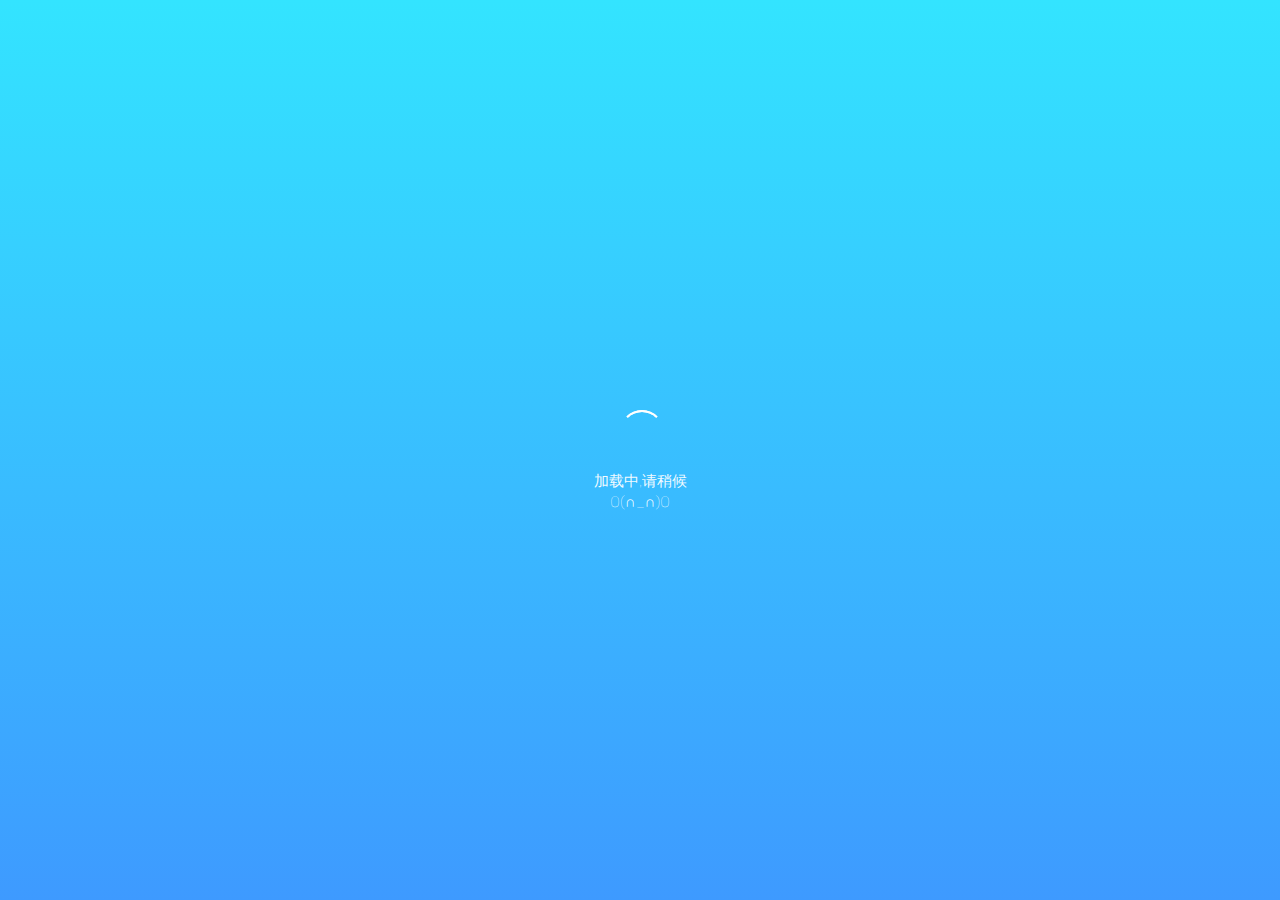
==== weilan/www/index.html @ 1f733b5f "加入比例柱状图模块" ====
<html>
    <head>
        <meta charset="utf-8" />
        <meta name="format-detection" content="telephone=no" />
        <!-- WARNING: for iOS 7, remove the width=device-width and height=device-height attributes. See https://issues.apache.org/jira/browse/CB-4323 -->
        <!-- <meta name="viewport" content="user-scalable=no, initial-scale=1, maximum-scale=1, minimum-scale=1, width=device-width, height=device-height, target-densitydpi=device-dpi" /> -->
        <meta name="viewport" content="width=device-width, user-scalable=no, initial-scale=1.0, maximum-scale=1.0, minimum-scale=1.0">
        <link rel="stylesheet" type="text/css" href="css/index.css" />
        <title>蔚蓝</title>
    </head>
    <body>
        <div id="pageWrapper">
            <div id="pageScroller">
                <div class="page">
                    <div id="wrapper4" class="child-wrapper citys">
                        <div class="scroller">
                            <div class="citys-header">
                                <span class="title">全国最佳与最差 10 名城市</span>
                            </div>
                            <div class="my-city">
                                <span class="mycity-name">北京</span>
                                <span class="mycity-rank">今日排名：<b>--</b></span>
                                <span class="mycity-aqi">污染指数：<b>--</b></span>
                            </div>
                            <div id="citysChart"></div>
                            <p class="footer-time">数据更新时间：</p>
                        </div>
                    </div>
                </div>
                <div class="page">
                    <div id="wrapper3" class="child-wrapper points">
                        <div class="scroller">
                            <div class="points-header">
                                <span class="title">北京各个监测点数值</span>
                            </div>
                            <div class="point-suggest">
                                <span>状况分析：</span>
                                <p>西北方向刮来的沙尘暴正在缓慢入侵我市，请市民做好防护准备。</p>
                            </div>
                            <div id="pointsChart"></div>
                            <p class="footer-time">数据更新时间：</p>
                        </div>
                    </div>
                </div>
                <div class="page">
                    <div id="wrapper1" class="child-wrapper summary">
                        <div class="scroller">
                            <div class="top-bar">
                                <span class="pm25-icon">空气污染指数</span>
                                <span class="level"></span>
                                <span class="location">北京市</span>
                                <span class="date"></span>
                                <span class="time"></span>
                            </div>
                            <div class="dashboard">
                                <div class="big-bang">
                                    <span class="aqi-number">--</span>
                                </div>
                                <div class="threesome-wrap">
                                    <div class="threesome">
                                        <span class="threesome-icon">佩戴口罩</span>
                                        <span class="threesome-number kouzhao">--</span>
                                    </div>
                                    <div class="threesome">
                                        <span class="threesome-icon">开窗通风</span>
                                        <span class="threesome-number kaichuang">--</span>
                                    </div>
                                    <div class="threesome">
                                        <span class="threesome-icon">户外活动</span>
                                        <span class="threesome-number jinghuaqi">--</span>
                                    </div>
                                </div>
                            </div>
                            <div class="guess">
                                <p class="main-guess">--</p>
                                <p class="sub-guess">--</p>
                            </div>
                            <div id="aqiChart"></div>
                            <div class="weather-info">
                                <div class="weather-threesome">
                                    <img class="weather-icon" src="img/day-icon.png"></img>
                                    <span>气温</span>
                                    <span class="day-temperature">--</span>
                                </div>
                                <div class="weather-threesome">
                                    <img class="weather-icon" src="img/night-icon.png"></img>
                                    <span>湿度</span>
                                    <span class="humidity">--</span>
                                </div>
                                <div class="weather-threesome">
                                    <img class="weather-icon" src="img/wind-icon.png"></img>
                                    <span class="wind-direction">风向</span>
                                    <span class="wind-level">--</span>
                                </div>
                            </div>
                        </div>
                    </div>
                </div>
                <div class="page">
                    <div id="wrapper2" class="child-wrapper detail">
                        <div class="scroller">
                            <div class="detail-header">
                                <span class="title">空气污染指数详情</span>
                                <!-- <span class="update-time">数据更新时间：04-02 16:00</span> -->
                            </div>
                            <div class="detail-dashboard">
                                <div class="section china">
                                    <div class="eins">
                                        <span class="number">--</span>
                                        <div class="zwei">
                                            <p>
                                                <span class="big">环保部</span>
                                                <span class="small">中国标准</span>
                                            </p>
                                            <p>
                                                <span class="level big">--</span>
                                            </p>
                                        </div>
                                    </div>
                                    <div class="drei">
                                        <span class="box">
                                            <span class="box-title">PM2.5:&nbsp;</span>
                                            <span class="box-number"><b class="pm25-detail">--</b>&nbsp;ug/m3</span>
                                        </span>
                                        <span class="box">
                                            <span class="box-title">PM10:&nbsp;</span>
                                            <span class="box-number"><b class="pm10-detail">--</b>&nbsp;ug/m3</span>
                                        </span>
                                        <span class="box">
                                            <span class="box-title">NO2:&nbsp;</span>
                                            <span class="box-number"><b class="no2-detail">--</b>&nbsp;ug/m3</span>
                                        </span>
                                        <span class="box">
                                            <span class="box-title">SO2:&nbsp;</span>
                                            <span class="box-number"><b class="so2-detail">--</b>&nbsp;ug/m3</span>
                                        </span>
                                    </div>
                                    <div class="detail-intro">
                                        <div class="intro-intro">重度污染：应减少户外活动，外出时佩戴口罩，敏感人群应留在室内。老年人及心脏、呼吸系统疾病患者人群应留在室内，停止户外运动，一般人群减少户外运动。 </div>
                                        
                                        <!-- <div class="pm25-intro intro-intro">PM2.5 是直径小于等于 2.5 微米的可吸入颗粒物，不易被阻挡，被吸入人体后会直接进入支气管，干扰肺部的气体交换，引发包括哮喘、支气管炎和心血管病等方面的疾病。这些颗粒还可以通过支气管和肺泡进入血液，其中的有害气体、重金属等溶解在血液中，对人体健康的伤害巨大。</div> -->
                                        
                                        <!-- <div class="pm10-intro intro-intro">PM10 是直径小于等于 10 微米的可吸入颗粒物，能够进入上呼吸道，但部分可通过痰液等排出体外，另外也会被鼻腔内部的绒毛阻挡。</div> -->
                                        
                                        <!-- <div class="no2-intro intro-intro">氮氧化物主要损害呼吸道。吸入气体初期仅有轻微的眼及上呼吸道刺激症状，如咽部不适、干咳等。</div> -->

                                        <!-- <div class="so2-intro intro-intro">高浓度的二氧化硫被人体吸入呼吸道后，因易溶于水，故大部分被阻滞在上呼吸道。在湿润的粘膜上生成具有腐蚀性的亚硫酸，一部分进而氧化为硫酸，使刺激作用增强。</div> -->
                                    </div>
                                </div>
                                <div class="section us">
                                    <div class="eins">
                                        <span class="number">--</span>
                                        <div class="zwei">
                                            <p>
                                                <span class="big">美使馆</span>
                                                <span class="small">美国标准</span>
                                            </p>
                                            <p>
                                                <span class="us-level big">--</span>
                                            </p>
                                        </div>
                                    </div>
                                    <div class="drei">
                                        <span class="box">
                                            <span class="box-title">PM2.5:&nbsp;</span>
                                            <span class="box-number"><b class="us-pm25-detail">--</b>&nbsp;ug/m3</span>
                                        </span>
                                    </div>
                                </div>
                            </div>
                            <div id="monthChart"></div>
                            <p class="footer-time">数据更新时间：</p>
                        </div>
                    </div>
                </div>
                <div class="page">
                    <div id="wrapper5" class="child-wrapper fantastic">
                        <div class="scroller">
                            <div class="fantastic-header">
                                <span class="title">其他数据</span>
                            </div>
                            <div id="columnChart"></div>
                            <div id="allmap">点击查看北京市内空气质量地图</div>
                            <p class="footer-time">数据更新时间：</p>
                        </div>
                    </div>
                </div>
            </div>
        </div>
        <div class="loading-wrap">
            <div class="loader"></div>
            <div class="loader2"></div>
            <span>加载中,请稍候<br>O(∩_∩)O</span>
        </div>


        <!-- <div class="footer">
            <ul>
                <li>
                    <img src="img/set-icon.png" alt="">
                    <span>设置</span>
                </li>
                <li>
                    <img src="img/refresh-icon.png" alt="">
                    <span>刷新</span>
                </li>
                <li>
                    <img src="img/share-icon.png" alt="">
                    <a href="###" class="share-btn">分享</a>
                </li>
            </ul>
        </div> -->

        <script type="text/javascript" src="cordova.js"></script>
        <script type="text/javascript" src="js/jquery.min.js"></script>
        <script type="text/javascript" src="js/iscroll.js"></script>
        <script type="text/javascript" src="js/av-0.3.1.min.js"></script>
        <script type="text/javascript" src="js/highcharts.src.js"></script>
        <script type="text/javascript" src="js/exporting.js"></script>
        <script type="text/javascript" src="http://api.map.baidu.com/api?v=2.0&ak=8OP8WB4G3QGjzOhrAf8Vmsa9"></script>
        <script type="text/javascript" src="js/index.js"></script>
    </body>
</html>
---- weilan/www/css/index.css ----
@font-face{font-family:'Exo 2';font-style:normal;font-weight:100;src:local("Exo 2 Thin"),local("Exo2-Thin"),url(../font/exo.woff) format("woff")}html{min-width:320px}body{background:url(../img/bg5.png);background-size:100%;font:15px/21px 'Exo 2', Roboto, sans-serif;font-weight:100;color:rgba(255,255,255,0.95);margin:0 auto;max-width:1000px;overflow-y:hidden}a{color:rgba(255,255,255,0.95);text-decoration:none}b{font-weight:bold}.page{float:left;-moz-transform:translate3d(0, 0, 0);-ms-transform:translate3d(0, 0, 0);-o-transform:translate3d(0, 0, 0);-webkit-transform:translate3d(0, 0, 0);transform:translate3d(0, 0, 0);height:100%}.child-wrapper{height:100%;-moz-transform:translate3d(0, 0, 0);-ms-transform:translate3d(0, 0, 0);-o-transform:translate3d(0, 0, 0);-webkit-transform:translate3d(0, 0, 0);transform:translate3d(0, 0, 0)}.loading-wrap{width:100%;height:100%;position:absolute;top:0;left:0;z-index:9999;background-image:-webkit-gradient(linear, 50% 0%, 50% 100%, from(#33e4ff), to(#3e9aff));-moz-transition:opacity 0.5s;-o-transition:opacity 0.5s;-webkit-transition:opacity 0.5s;transition:opacity 0.5s}.loading-wrap.complete{opacity:0}.loading-wrap .loader,.loading-wrap .loader2{position:absolute;top:50%;left:50%;width:40px;height:40px;margin:-40px 0 0 -20px;border:2px solid transparent;border-top-color:#fff;border-radius:50%;-webkit-animation:spin 1s infinite}.loading-wrap .loader2{-webkit-animation:spin 2s infinite ease}.loading-wrap span{position:absolute;top:50%;left:50%;width:120px;text-align:center;margin:20px 0 0 -60px}.footer-time{margin:0;padding:0 10px 40px}.top-bar{-moz-transition:all 0.5s ease-out;-o-transition:all 0.5s ease-out;-webkit-transition:all 0.5s ease-out;transition:all 0.5s ease-out;-moz-transform:translate3d(0, -60px, 0);-ms-transform:translate3d(0, -60px, 0);-o-transform:translate3d(0, -60px, 0);-webkit-transform:translate3d(0, -60px, 0);transform:translate3d(0, -60px, 0);text-align:center;position:relative;margin:15px 10px 10px}.top-bar.complete{-moz-transform:translate3d(0, 0, 0);-ms-transform:translate3d(0, 0, 0);-o-transform:translate3d(0, 0, 0);-webkit-transform:translate3d(0, 0, 0);transform:translate3d(0, 0, 0)}.top-bar .pm25-icon{position:absolute;left:0;top:0;background:rgba(255,255,255,0.25);padding:0 10px;font-size:12px}.top-bar .time,.top-bar .date{position:absolute;right:0;top:0}.top-bar .time{top:21px}.top-bar .level{position:absolute;right:0;left:0;top:21px;font-size:12px}.top-bar .location{font-size:18px;vertical-align:middle}.dashboard{overflow:hidden;margin:15px 10px}.dashboard .big-bang{text-align:center;border-bottom:1px solid rgba(255,255,255,0.25)}.dashboard .big-bang .aqi-number{display:block;font-size:90px;line-height:100px;opacity:0;white-space:nowrap;overflow:hidden;-ms-text-overflow:ellipsis;-o-text-overflow:ellipsis;text-overflow:ellipsis}.dashboard .big-bang .aqi-number.complete{-webkit-animation:bounceIn .7s}.dashboard .threesome-wrap{height:42px;overflow:hidden}.dashboard .threesome{text-align:center;float:left;width:33.33%;-moz-transition:all 0.4s;-o-transition:all 0.4s;-webkit-transition:all 0.4s;transition:all 0.4s;-moz-transform:translate3d(0, -42px, 0);-ms-transform:translate3d(0, -42px, 0);-o-transform:translate3d(0, -42px, 0);-webkit-transform:translate3d(0, -42px, 0);transform:translate3d(0, -42px, 0)}.dashboard .threesome.complete{-moz-transform:translate3d(0, 0, 0);-ms-transform:translate3d(0, 0, 0);-o-transform:translate3d(0, 0, 0);-webkit-transform:translate3d(0, 0, 0);transform:translate3d(0, 0, 0)}.dashboard .threesome:first-child{text-align:left}.dashboard .threesome:last-child{text-align:right;position:relative;left:1px}.dashboard .threesome .threesome-icon{background:rgba(255,255,255,0.25);display:inline-block;width:85px;font-size:13px;text-align:center;vertical-align:top}.dashboard .threesome .threesome-number{display:inline-block;width:85px;text-align:center;font-size:13px;font-family:Roboto, sans-serif}.guess{font-family:Arial, sans-serif;font-size:14px;background:rgba(255,255,255,0.1);margin:15px 10px 5px;overflow:hidden;text-align:center;opacity:0;-moz-transition:all 0.5s;-o-transition:all 0.5s;-webkit-transition:all 0.5s;transition:all 0.5s;-moz-transform:translate3d(0, -15px, 0);-ms-transform:translate3d(0, -15px, 0);-o-transform:translate3d(0, -15px, 0);-webkit-transform:translate3d(0, -15px, 0);transform:translate3d(0, -15px, 0)}.guess.complete{opacity:1;-moz-transform:translate3d(0, 0, 0);-ms-transform:translate3d(0, 0, 0);-o-transform:translate3d(0, 0, 0);-webkit-transform:translate3d(0, 0, 0);transform:translate3d(0, 0, 0)}.guess p{padding:0 20px}#aqiChart{width:100%;height:220px;opacity:0;-moz-transition:all 0.5s;-o-transition:all 0.5s;-webkit-transition:all 0.5s;transition:all 0.5s;-moz-transform:translate3d(0, 15px, 0);-ms-transform:translate3d(0, 15px, 0);-o-transform:translate3d(0, 15px, 0);-webkit-transform:translate3d(0, 15px, 0);transform:translate3d(0, 15px, 0)}#aqiChart.complete{opacity:1;-moz-transform:translate3d(0, 0, 0);-ms-transform:translate3d(0, 0, 0);-o-transform:translate3d(0, 0, 0);-webkit-transform:translate3d(0, 0, 0);transform:translate3d(0, 0, 0)}.weather-info{font-family:Roboto, sans-serif;font-size:13px;margin:0 10px;padding-bottom:40px;overflow:hidden;opacity:0;-moz-transition:all 0.5s;-o-transition:all 0.5s;-webkit-transition:all 0.5s;transition:all 0.5s;-moz-transform:translate3d(0, 15px, 0);-ms-transform:translate3d(0, 15px, 0);-o-transform:translate3d(0, 15px, 0);-webkit-transform:translate3d(0, 15px, 0);transform:translate3d(0, 15px, 0)}.weather-info.complete{opacity:1;-moz-transform:translate3d(0, 0, 0);-ms-transform:translate3d(0, 0, 0);-o-transform:translate3d(0, 0, 0);-webkit-transform:translate3d(0, 0, 0);transform:translate3d(0, 0, 0)}.weather-info .weather-threesome{width:33.3%;float:left;text-align:center}.weather-info .weather-threesome .weather-icon{height:21px;display:inline-block;vertical-align:bottom}.footer{width:100%;background:rgba(0,0,0,0.7);position:fixed;left:0;bottom:0}.footer ul{margin:0;padding:10px 0;list-style-type:none;overflow:hidden}.footer ul li{float:left;width:33.3%;text-align:center}.footer ul li img{height:21px;display:inline-block;vertical-align:bottom}.detail{font-size:14px;font-weight:300}.detail .detail-header{margin:15px 10px 0;overflow:hidden}.detail .detail-header .title{display:inline-block;padding:2px 10px;background-color:rgba(255,255,255,0.25)}.detail .detail-dashboard{overflow:hidden;margin:0 10px}.detail .detail-dashboard .section{padding:0 0 10px;border-bottom:1px solid rgba(255,255,255,0.25)}.detail .detail-dashboard .section .eins{overflow:hidden}.detail .detail-dashboard .section .eins span{display:inline-block}.detail .detail-dashboard .section .eins .number{float:left;font-size:80px;line-height:80px}.detail .detail-dashboard .section .eins .zwei{overflow:hidden;padding-top:20px}.detail .detail-dashboard .section .eins .zwei p{margin:5px 0 0}.detail .detail-dashboard .section .eins .zwei .big{margin:0 10px;font-size:16px}.detail .detail-dashboard .section .eins .zwei .small{font-size:12px}.detail .detail-dashboard .section .drei{clear:both;overflow:hidden}.detail .detail-dashboard .section .drei .box{float:left;width:50%}.detail .detail-intro{overflow:hidden}.detail .detail-intro .intro-intro{clear:both;padding:10px 0 0;font-size:13px;line-height:1.5}#monthChart{width:100%;height:200px}#wrapper3{margin:15px 10px}.points{font-size:14px;font-weight:300}.points .points-header{overflow:hidden}.points .points-header .title{display:inline-block;padding:2px 10px;background-color:rgba(255,255,255,0.25)}.points .point-suggest{background-color:rgba(255,255,255,0.1);padding:10px;margin:15px 0 5px}.points .point-suggest span{display:block;margin-bottom:10px}.points .point-suggest p{margin:0}#pointsChart{width:100%;height:350px;margin-left:-10px}#wrapper4{margin:15px 10px}.citys{font-size:14px;font-weight:300}.citys .citys-header{overflow:hidden}.citys .citys-header .title{display:inline-block;padding:2px 10px;background-color:rgba(255,255,255,0.25)}.citys .my-city{margin:15px 0 5px;background-color:rgba(255,255,255,0.1);padding:10px}.citys .my-city span{display:inline-block;text-align:center}.citys .my-city .mycity-name{width:20%}.citys .my-city .mycity-rank,.citys .my-city .mycity-aqi{width:38%}#citysChart{width:100%;height:500px;margin-left:-10px}.fantastic{margin:15px 10px}.fantastic .fantastic-header{overflow:hidden}.fantastic .fantastic-header .title{display:inline-block;padding:2px 10px;background-color:rgba(255,255,255,0.25)}#allmap{width:100%;padding:15px 0;background-color:rgba(255,255,255,0.25);margin:10px 0;text-align:center;font-size:13px;-webkit-tap-highlight-color:transparent}#allmap.show{height:200px}#columnChart{width:100%;height:250px}@-moz-keyframes bounceIn{0%{opacity:0;-moz-transform:scale3d(0.5, 0.5, 1);transform:scale3d(0.5, 0.5, 1)}50%{opacity:1;-moz-transform:scale3d(1.05, 1.05, 1);transform:scale3d(1.05, 1.05, 1)}70%{-moz-transform:scale3d(0.9, 0.9, 1);transform:scale3d(0.9, 0.9, 1)}100%{-moz-transform:scale3d(1, 1, 1);transform:scale3d(1, 1, 1)}}@-webkit-keyframes bounceIn{0%{opacity:0;-webkit-transform:scale3d(0.5, 0.5, 1);transform:scale3d(0.5, 0.5, 1)}50%{opacity:1;-webkit-transform:scale3d(1.05, 1.05, 1);transform:scale3d(1.05, 1.05, 1)}70%{-webkit-transform:scale3d(0.9, 0.9, 1);transform:scale3d(0.9, 0.9, 1)}100%{-webkit-transform:scale3d(1, 1, 1);transform:scale3d(1, 1, 1)}}@keyframes bounceIn{0%{opacity:0;-moz-transform:scale3d(0.5, 0.5, 1);-ms-transform:scale3d(0.5, 0.5, 1);-o-transform:scale3d(0.5, 0.5, 1);-webkit-transform:scale3d(0.5, 0.5, 1);transform:scale3d(0.5, 0.5, 1)}50%{opacity:1;-moz-transform:scale3d(1.05, 1.05, 1);-ms-transform:scale3d(1.05, 1.05, 1);-o-transform:scale3d(1.05, 1.05, 1);-webkit-transform:scale3d(1.05, 1.05, 1);transform:scale3d(1.05, 1.05, 1)}70%{-moz-transform:scale3d(0.9, 0.9, 1);-ms-transform:scale3d(0.9, 0.9, 1);-o-transform:scale3d(0.9, 0.9, 1);-webkit-transform:scale3d(0.9, 0.9, 1);transform:scale3d(0.9, 0.9, 1)}100%{-moz-transform:scale3d(1, 1, 1);-ms-transform:scale3d(1, 1, 1);-o-transform:scale3d(1, 1, 1);-webkit-transform:scale3d(1, 1, 1);transform:scale3d(1, 1, 1)}}@-moz-keyframes bounceInDown{0%{opacity:0;-moz-transform:translate3d(0, -15px, 0);transform:translate3d(0, -15px, 0)}60%{opacity:1;-moz-transform:translate3d(0, 10px, 0);transform:translate3d(0, 10px, 0)}80%{-moz-transform:translate3d(0, -5px, 0);transform:translate3d(0, -5px, 0)}100%{-moz-transform:translate3d(0, 0, 0);transform:translate3d(0, 0, 0)}}@-webkit-keyframes bounceInDown{0%{opacity:0;-webkit-transform:translate3d(0, -15px, 0);transform:translate3d(0, -15px, 0)}60%{opacity:1;-webkit-transform:translate3d(0, 10px, 0);transform:translate3d(0, 10px, 0)}80%{-webkit-transform:translate3d(0, -5px, 0);transform:translate3d(0, -5px, 0)}100%{-webkit-transform:translate3d(0, 0, 0);transform:translate3d(0, 0, 0)}}@keyframes bounceInDown{0%{opacity:0;-moz-transform:translate3d(0, -15px, 0);-ms-transform:translate3d(0, -15px, 0);-o-transform:translate3d(0, -15px, 0);-webkit-transform:translate3d(0, -15px, 0);transform:translate3d(0, -15px, 0)}60%{opacity:1;-moz-transform:translate3d(0, 10px, 0);-ms-transform:translate3d(0, 10px, 0);-o-transform:translate3d(0, 10px, 0);-webkit-transform:translate3d(0, 10px, 0);transform:translate3d(0, 10px, 0)}80%{-moz-transform:translate3d(0, -5px, 0);-ms-transform:translate3d(0, -5px, 0);-o-transform:translate3d(0, -5px, 0);-webkit-transform:translate3d(0, -5px, 0);transform:translate3d(0, -5px, 0)}100%{-moz-transform:translate3d(0, 0, 0);-ms-transform:translate3d(0, 0, 0);-o-transform:translate3d(0, 0, 0);-webkit-transform:translate3d(0, 0, 0);transform:translate3d(0, 0, 0)}}@-moz-keyframes rubberBand{0%{-moz-transform:scale3d(1, 1, 1);transform:scale3d(1, 1, 1)}30%{-moz-transform:scale3d(1.25, 0.75, 1);transform:scale3d(1.25, 0.75, 1)}40%{-moz-transform:scale3d(0.75, 1.25, 1);transform:scale3d(0.75, 1.25, 1)}60%{-moz-transform:scale3d(1.15, 0.85, 1);transform:scale3d(1.15, 0.85, 1)}100%{-moz-transform:scale3d(1, 1, 1);transform:scale3d(1, 1, 1)}}@-webkit-keyframes rubberBand{0%{-webkit-transform:scale3d(1, 1, 1);transform:scale3d(1, 1, 1)}30%{-webkit-transform:scale3d(1.25, 0.75, 1);transform:scale3d(1.25, 0.75, 1)}40%{-webkit-transform:scale3d(0.75, 1.25, 1);transform:scale3d(0.75, 1.25, 1)}60%{-webkit-transform:scale3d(1.15, 0.85, 1);transform:scale3d(1.15, 0.85, 1)}100%{-webkit-transform:scale3d(1, 1, 1);transform:scale3d(1, 1, 1)}}@keyframes rubberBand{0%{-moz-transform:scale3d(1, 1, 1);-ms-transform:scale3d(1, 1, 1);-o-transform:scale3d(1, 1, 1);-webkit-transform:scale3d(1, 1, 1);transform:scale3d(1, 1, 1)}30%{-moz-transform:scale3d(1.25, 0.75, 1);-ms-transform:scale3d(1.25, 0.75, 1);-o-transform:scale3d(1.25, 0.75, 1);-webkit-transform:scale3d(1.25, 0.75, 1);transform:scale3d(1.25, 0.75, 1)}40%{-moz-transform:scale3d(0.75, 1.25, 1);-ms-transform:scale3d(0.75, 1.25, 1);-o-transform:scale3d(0.75, 1.25, 1);-webkit-transform:scale3d(0.75, 1.25, 1);transform:scale3d(0.75, 1.25, 1)}60%{-moz-transform:scale3d(1.15, 0.85, 1);-ms-transform:scale3d(1.15, 0.85, 1);-o-transform:scale3d(1.15, 0.85, 1);-webkit-transform:scale3d(1.15, 0.85, 1);transform:scale3d(1.15, 0.85, 1)}100%{-moz-transform:scale3d(1, 1, 1);-ms-transform:scale3d(1, 1, 1);-o-transform:scale3d(1, 1, 1);-webkit-transform:scale3d(1, 1, 1);transform:scale3d(1, 1, 1)}}@-moz-keyframes spin{from{-moz-transform:rotate(0);transform:rotate(0)}to{-moz-transform:rotate(360deg);transform:rotate(360deg)}}@-webkit-keyframes spin{from{-webkit-transform:rotate(0);transform:rotate(0)}to{-webkit-transform:rotate(360deg);transform:rotate(360deg)}}@keyframes spin{from{-moz-transform:rotate(0);-ms-transform:rotate(0);-o-transform:rotate(0);-webkit-transform:rotate(0);transform:rotate(0)}to{-moz-transform:rotate(360deg);-ms-transform:rotate(360deg);-o-transform:rotate(360deg);-webkit-transform:rotate(360deg);transform:rotate(360deg)}}
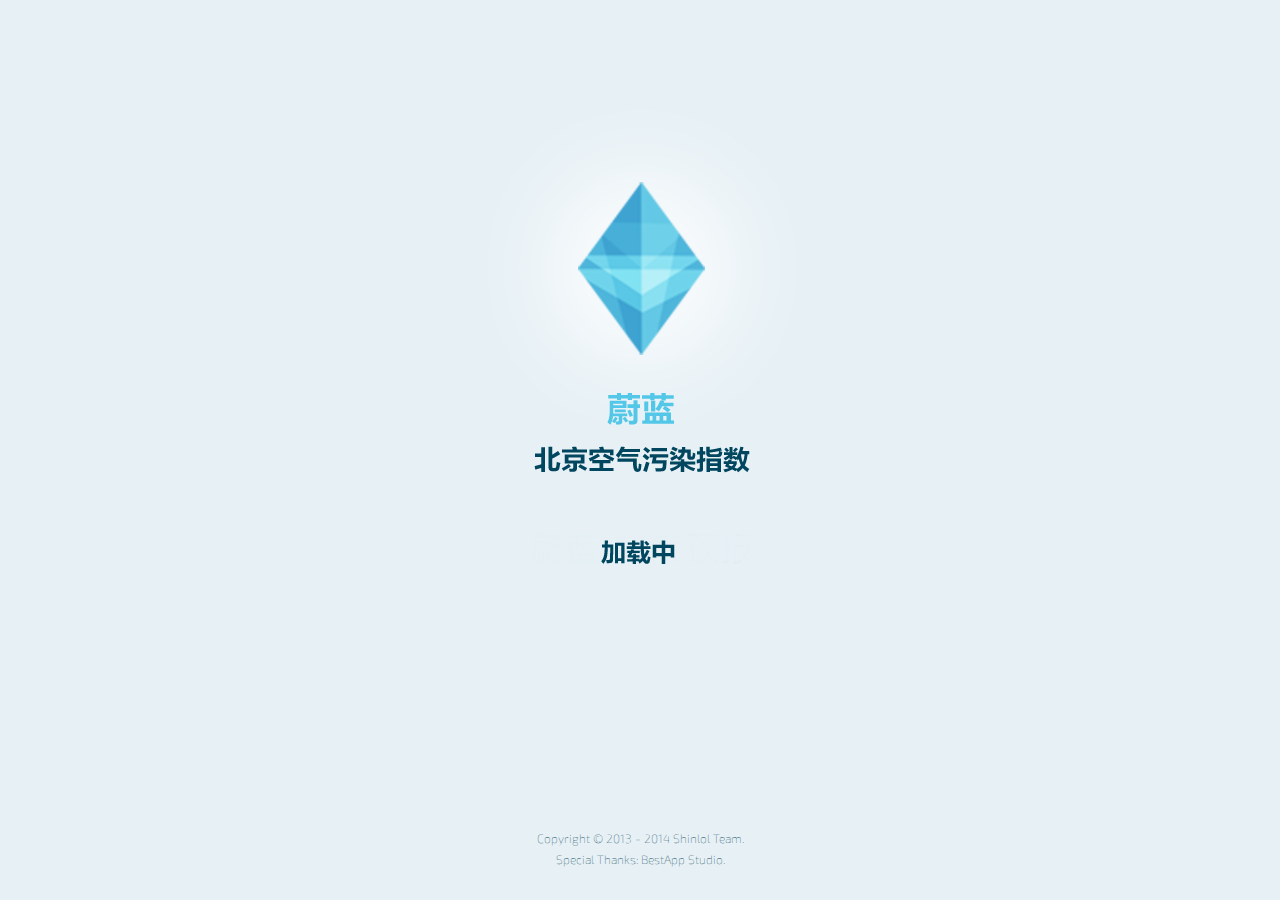
==== commit b2b6fb74: "change loading page" ====
--- a/weilan/www/index.html
+++ b/weilan/www/index.html
@@ -15,7 +15,7 @@
                     <div id="wrapper4" class="child-wrapper citys">
                         <div class="scroller">
                             <div class="citys-header">
-                                <span class="title">全国最佳与最差 10 名城市</span>
+                                <span class="title">全国最佳与最差 <b>10</b> 名城市</span>
                             </div>
                             <div class="my-city">
                                 <span class="mycity-name">北京</span>
@@ -35,7 +35,7 @@
                             </div>
                             <div class="point-suggest">
                                 <span>状况分析：</span>
-                                <p>西北方向刮来的沙尘暴正在缓慢入侵我市，请市民做好防护准备。</p>
+                                <p></p>
                             </div>
                             <div id="pointsChart"></div>
                             <p class="footer-time">数据更新时间：</p>
@@ -46,7 +46,7 @@
                     <div id="wrapper1" class="child-wrapper summary">
                         <div class="scroller">
                             <div class="top-bar">
-                                <span class="pm25-icon">空气污染指数</span>
+                                <span class="pm25-icon">综合污染指数</span>
                                 <span class="level"></span>
                                 <span class="location">北京市</span>
                                 <span class="date"></span>
@@ -180,17 +180,23 @@
                                 <span class="title">其他数据</span>
                             </div>
                             <div id="columnChart"></div>
-                            <div id="allmap">点击查看北京市内空气质量地图</div>
-                            <p class="footer-time">数据更新时间：</p>
+                            <div id="allmap">查看北京市内空气质量地图</div>
+                            <p class="copyright">Copyright © 2013 - 2014 Shinlol Team.</p>
+                            <p class="copyright">Special Thanks: BestApp Studio.</p>
                         </div>
                     </div>
                 </div>
             </div>
         </div>
         <div class="loading-wrap">
-            <div class="loader"></div>
-            <div class="loader2"></div>
-            <span>加载中,请稍候<br>O(∩_∩)O</span>
+            <!-- <div class="loader"></div>
+            <div class="loader2"></div> -->
+            <img src="img/loading.png" alt="加载中">
+            <p>
+                Copyright © 2013 - 2014 Shinlol Team.
+                <br>
+                Special Thanks: BestApp Studio.
+            </p>
         </div>
 
 
--- a/weilan/www/css/index.css
+++ b/weilan/www/css/index.css
@@ -1 +1 @@
-@font-face{font-family:'Exo 2';font-style:normal;font-weight:100;src:local("Exo 2 Thin"),local("Exo2-Thin"),url(../font/exo.woff) format("woff")}html{min-width:320px}body{background:url(../img/bg5.png);background-size:100%;font:15px/21px 'Exo 2', Roboto, sans-serif;font-weight:100;color:rgba(255,255,255,0.95);margin:0 auto;max-width:1000px;overflow-y:hidden}a{color:rgba(255,255,255,0.95);text-decoration:none}b{font-weight:bold}.page{float:left;-moz-transform:translate3d(0, 0, 0);-ms-transform:translate3d(0, 0, 0);-o-transform:translate3d(0, 0, 0);-webkit-transform:translate3d(0, 0, 0);transform:translate3d(0, 0, 0);height:100%}.child-wrapper{height:100%;-moz-transform:translate3d(0, 0, 0);-ms-transform:translate3d(0, 0, 0);-o-transform:translate3d(0, 0, 0);-webkit-transform:translate3d(0, 0, 0);transform:translate3d(0, 0, 0)}.loading-wrap{width:100%;height:100%;position:absolute;top:0;left:0;z-index:9999;background-image:-webkit-gradient(linear, 50% 0%, 50% 100%, from(#33e4ff), to(#3e9aff));-moz-transition:opacity 0.5s;-o-transition:opacity 0.5s;-webkit-transition:opacity 0.5s;transition:opacity 0.5s}.loading-wrap.complete{opacity:0}.loading-wrap .loader,.loading-wrap .loader2{position:absolute;top:50%;left:50%;width:40px;height:40px;margin:-40px 0 0 -20px;border:2px solid transparent;border-top-color:#fff;border-radius:50%;-webkit-animation:spin 1s infinite}.loading-wrap .loader2{-webkit-animation:spin 2s infinite ease}.loading-wrap span{position:absolute;top:50%;left:50%;width:120px;text-align:center;margin:20px 0 0 -60px}.footer-time{margin:0;padding:0 10px 40px}.top-bar{-moz-transition:all 0.5s ease-out;-o-transition:all 0.5s ease-out;-webkit-transition:all 0.5s ease-out;transition:all 0.5s ease-out;-moz-transform:translate3d(0, -60px, 0);-ms-transform:translate3d(0, -60px, 0);-o-transform:translate3d(0, -60px, 0);-webkit-transform:translate3d(0, -60px, 0);transform:translate3d(0, -60px, 0);text-align:center;position:relative;margin:15px 10px 10px}.top-bar.complete{-moz-transform:translate3d(0, 0, 0);-ms-transform:translate3d(0, 0, 0);-o-transform:translate3d(0, 0, 0);-webkit-transform:translate3d(0, 0, 0);transform:translate3d(0, 0, 0)}.top-bar .pm25-icon{position:absolute;left:0;top:0;background:rgba(255,255,255,0.25);padding:0 10px;font-size:12px}.top-bar .time,.top-bar .date{position:absolute;right:0;top:0}.top-bar .time{top:21px}.top-bar .level{position:absolute;right:0;left:0;top:21px;font-size:12px}.top-bar .location{font-size:18px;vertical-align:middle}.dashboard{overflow:hidden;margin:15px 10px}.dashboard .big-bang{text-align:center;border-bottom:1px solid rgba(255,255,255,0.25)}.dashboard .big-bang .aqi-number{display:block;font-size:90px;line-height:100px;opacity:0;white-space:nowrap;overflow:hidden;-ms-text-overflow:ellipsis;-o-text-overflow:ellipsis;text-overflow:ellipsis}.dashboard .big-bang .aqi-number.complete{-webkit-animation:bounceIn .7s}.dashboard .threesome-wrap{height:42px;overflow:hidden}.dashboard .threesome{text-align:center;float:left;width:33.33%;-moz-transition:all 0.4s;-o-transition:all 0.4s;-webkit-transition:all 0.4s;transition:all 0.4s;-moz-transform:translate3d(0, -42px, 0);-ms-transform:translate3d(0, -42px, 0);-o-transform:translate3d(0, -42px, 0);-webkit-transform:translate3d(0, -42px, 0);transform:translate3d(0, -42px, 0)}.dashboard .threesome.complete{-moz-transform:translate3d(0, 0, 0);-ms-transform:translate3d(0, 0, 0);-o-transform:translate3d(0, 0, 0);-webkit-transform:translate3d(0, 0, 0);transform:translate3d(0, 0, 0)}.dashboard .threesome:first-child{text-align:left}.dashboard .threesome:last-child{text-align:right;position:relative;left:1px}.dashboard .threesome .threesome-icon{background:rgba(255,255,255,0.25);display:inline-block;width:85px;font-size:13px;text-align:center;vertical-align:top}.dashboard .threesome .threesome-number{display:inline-block;width:85px;text-align:center;font-size:13px;font-family:Roboto, sans-serif}.guess{font-family:Arial, sans-serif;font-size:14px;background:rgba(255,255,255,0.1);margin:15px 10px 5px;overflow:hidden;text-align:center;opacity:0;-moz-transition:all 0.5s;-o-transition:all 0.5s;-webkit-transition:all 0.5s;transition:all 0.5s;-moz-transform:translate3d(0, -15px, 0);-ms-transform:translate3d(0, -15px, 0);-o-transform:translate3d(0, -15px, 0);-webkit-transform:translate3d(0, -15px, 0);transform:translate3d(0, -15px, 0)}.guess.complete{opacity:1;-moz-transform:translate3d(0, 0, 0);-ms-transform:translate3d(0, 0, 0);-o-transform:translate3d(0, 0, 0);-webkit-transform:translate3d(0, 0, 0);transform:translate3d(0, 0, 0)}.guess p{padding:0 20px}#aqiChart{width:100%;height:220px;opacity:0;-moz-transition:all 0.5s;-o-transition:all 0.5s;-webkit-transition:all 0.5s;transition:all 0.5s;-moz-transform:translate3d(0, 15px, 0);-ms-transform:translate3d(0, 15px, 0);-o-transform:translate3d(0, 15px, 0);-webkit-transform:translate3d(0, 15px, 0);transform:translate3d(0, 15px, 0)}#aqiChart.complete{opacity:1;-moz-transform:translate3d(0, 0, 0);-ms-transform:translate3d(0, 0, 0);-o-transform:translate3d(0, 0, 0);-webkit-transform:translate3d(0, 0, 0);transform:translate3d(0, 0, 0)}.weather-info{font-family:Roboto, sans-serif;font-size:13px;margin:0 10px;padding-bottom:40px;overflow:hidden;opacity:0;-moz-transition:all 0.5s;-o-transition:all 0.5s;-webkit-transition:all 0.5s;transition:all 0.5s;-moz-transform:translate3d(0, 15px, 0);-ms-transform:translate3d(0, 15px, 0);-o-transform:translate3d(0, 15px, 0);-webkit-transform:translate3d(0, 15px, 0);transform:translate3d(0, 15px, 0)}.weather-info.complete{opacity:1;-moz-transform:translate3d(0, 0, 0);-ms-transform:translate3d(0, 0, 0);-o-transform:translate3d(0, 0, 0);-webkit-transform:translate3d(0, 0, 0);transform:translate3d(0, 0, 0)}.weather-info .weather-threesome{width:33.3%;float:left;text-align:center}.weather-info .weather-threesome .weather-icon{height:21px;display:inline-block;vertical-align:bottom}.footer{width:100%;background:rgba(0,0,0,0.7);position:fixed;left:0;bottom:0}.footer ul{margin:0;padding:10px 0;list-style-type:none;overflow:hidden}.footer ul li{float:left;width:33.3%;text-align:center}.footer ul li img{height:21px;display:inline-block;vertical-align:bottom}.detail{font-size:14px;font-weight:300}.detail .detail-header{margin:15px 10px 0;overflow:hidden}.detail .detail-header .title{display:inline-block;padding:2px 10px;background-color:rgba(255,255,255,0.25)}.detail .detail-dashboard{overflow:hidden;margin:0 10px}.detail .detail-dashboard .section{padding:0 0 10px;border-bottom:1px solid rgba(255,255,255,0.25)}.detail .detail-dashboard .section .eins{overflow:hidden}.detail .detail-dashboard .section .eins span{display:inline-block}.detail .detail-dashboard .section .eins .number{float:left;font-size:80px;line-height:80px}.detail .detail-dashboard .section .eins .zwei{overflow:hidden;padding-top:20px}.detail .detail-dashboard .section .eins .zwei p{margin:5px 0 0}.detail .detail-dashboard .section .eins .zwei .big{margin:0 10px;font-size:16px}.detail .detail-dashboard .section .eins .zwei .small{font-size:12px}.detail .detail-dashboard .section .drei{clear:both;overflow:hidden}.detail .detail-dashboard .section .drei .box{float:left;width:50%}.detail .detail-intro{overflow:hidden}.detail .detail-intro .intro-intro{clear:both;padding:10px 0 0;font-size:13px;line-height:1.5}#monthChart{width:100%;height:200px}#wrapper3{margin:15px 10px}.points{font-size:14px;font-weight:300}.points .points-header{overflow:hidden}.points .points-header .title{display:inline-block;padding:2px 10px;background-color:rgba(255,255,255,0.25)}.points .point-suggest{background-color:rgba(255,255,255,0.1);padding:10px;margin:15px 0 5px}.points .point-suggest span{display:block;margin-bottom:10px}.points .point-suggest p{margin:0}#pointsChart{width:100%;height:350px;margin-left:-10px}#wrapper4{margin:15px 10px}.citys{font-size:14px;font-weight:300}.citys .citys-header{overflow:hidden}.citys .citys-header .title{display:inline-block;padding:2px 10px;background-color:rgba(255,255,255,0.25)}.citys .my-city{margin:15px 0 5px;background-color:rgba(255,255,255,0.1);padding:10px}.citys .my-city span{display:inline-block;text-align:center}.citys .my-city .mycity-name{width:20%}.citys .my-city .mycity-rank,.citys .my-city .mycity-aqi{width:38%}#citysChart{width:100%;height:500px;margin-left:-10px}.fantastic{margin:15px 10px}.fantastic .fantastic-header{overflow:hidden}.fantastic .fantastic-header .title{display:inline-block;padding:2px 10px;background-color:rgba(255,255,255,0.25)}#allmap{width:100%;padding:15px 0;background-color:rgba(255,255,255,0.25);margin:10px 0;text-align:center;font-size:13px;-webkit-tap-highlight-color:transparent}#allmap.show{height:200px}#columnChart{width:100%;height:250px}@-moz-keyframes bounceIn{0%{opacity:0;-moz-transform:scale3d(0.5, 0.5, 1);transform:scale3d(0.5, 0.5, 1)}50%{opacity:1;-moz-transform:scale3d(1.05, 1.05, 1);transform:scale3d(1.05, 1.05, 1)}70%{-moz-transform:scale3d(0.9, 0.9, 1);transform:scale3d(0.9, 0.9, 1)}100%{-moz-transform:scale3d(1, 1, 1);transform:scale3d(1, 1, 1)}}@-webkit-keyframes bounceIn{0%{opacity:0;-webkit-transform:scale3d(0.5, 0.5, 1);transform:scale3d(0.5, 0.5, 1)}50%{opacity:1;-webkit-transform:scale3d(1.05, 1.05, 1);transform:scale3d(1.05, 1.05, 1)}70%{-webkit-transform:scale3d(0.9, 0.9, 1);transform:scale3d(0.9, 0.9, 1)}100%{-webkit-transform:scale3d(1, 1, 1);transform:scale3d(1, 1, 1)}}@keyframes bounceIn{0%{opacity:0;-moz-transform:scale3d(0.5, 0.5, 1);-ms-transform:scale3d(0.5, 0.5, 1);-o-transform:scale3d(0.5, 0.5, 1);-webkit-transform:scale3d(0.5, 0.5, 1);transform:scale3d(0.5, 0.5, 1)}50%{opacity:1;-moz-transform:scale3d(1.05, 1.05, 1);-ms-transform:scale3d(1.05, 1.05, 1);-o-transform:scale3d(1.05, 1.05, 1);-webkit-transform:scale3d(1.05, 1.05, 1);transform:scale3d(1.05, 1.05, 1)}70%{-moz-transform:scale3d(0.9, 0.9, 1);-ms-transform:scale3d(0.9, 0.9, 1);-o-transform:scale3d(0.9, 0.9, 1);-webkit-transform:scale3d(0.9, 0.9, 1);transform:scale3d(0.9, 0.9, 1)}100%{-moz-transform:scale3d(1, 1, 1);-ms-transform:scale3d(1, 1, 1);-o-transform:scale3d(1, 1, 1);-webkit-transform:scale3d(1, 1, 1);transform:scale3d(1, 1, 1)}}@-moz-keyframes bounceInDown{0%{opacity:0;-moz-transform:translate3d(0, -15px, 0);transform:translate3d(0, -15px, 0)}60%{opacity:1;-moz-transform:translate3d(0, 10px, 0);transform:translate3d(0, 10px, 0)}80%{-moz-transform:translate3d(0, -5px, 0);transform:translate3d(0, -5px, 0)}100%{-moz-transform:translate3d(0, 0, 0);transform:translate3d(0, 0, 0)}}@-webkit-keyframes bounceInDown{0%{opacity:0;-webkit-transform:translate3d(0, -15px, 0);transform:translate3d(0, -15px, 0)}60%{opacity:1;-webkit-transform:translate3d(0, 10px, 0);transform:translate3d(0, 10px, 0)}80%{-webkit-transform:translate3d(0, -5px, 0);transform:translate3d(0, -5px, 0)}100%{-webkit-transform:translate3d(0, 0, 0);transform:translate3d(0, 0, 0)}}@keyframes bounceInDown{0%{opacity:0;-moz-transform:translate3d(0, -15px, 0);-ms-transform:translate3d(0, -15px, 0);-o-transform:translate3d(0, -15px, 0);-webkit-transform:translate3d(0, -15px, 0);transform:translate3d(0, -15px, 0)}60%{opacity:1;-moz-transform:translate3d(0, 10px, 0);-ms-transform:translate3d(0, 10px, 0);-o-transform:translate3d(0, 10px, 0);-webkit-transform:translate3d(0, 10px, 0);transform:translate3d(0, 10px, 0)}80%{-moz-transform:translate3d(0, -5px, 0);-ms-transform:translate3d(0, -5px, 0);-o-transform:translate3d(0, -5px, 0);-webkit-transform:translate3d(0, -5px, 0);transform:translate3d(0, -5px, 0)}100%{-moz-transform:translate3d(0, 0, 0);-ms-transform:translate3d(0, 0, 0);-o-transform:translate3d(0, 0, 0);-webkit-transform:translate3d(0, 0, 0);transform:translate3d(0, 0, 0)}}@-moz-keyframes rubberBand{0%{-moz-transform:scale3d(1, 1, 1);transform:scale3d(1, 1, 1)}30%{-moz-transform:scale3d(1.25, 0.75, 1);transform:scale3d(1.25, 0.75, 1)}40%{-moz-transform:scale3d(0.75, 1.25, 1);transform:scale3d(0.75, 1.25, 1)}60%{-moz-transform:scale3d(1.15, 0.85, 1);transform:scale3d(1.15, 0.85, 1)}100%{-moz-transform:scale3d(1, 1, 1);transform:scale3d(1, 1, 1)}}@-webkit-keyframes rubberBand{0%{-webkit-transform:scale3d(1, 1, 1);transform:scale3d(1, 1, 1)}30%{-webkit-transform:scale3d(1.25, 0.75, 1);transform:scale3d(1.25, 0.75, 1)}40%{-webkit-transform:scale3d(0.75, 1.25, 1);transform:scale3d(0.75, 1.25, 1)}60%{-webkit-transform:scale3d(1.15, 0.85, 1);transform:scale3d(1.15, 0.85, 1)}100%{-webkit-transform:scale3d(1, 1, 1);transform:scale3d(1, 1, 1)}}@keyframes rubberBand{0%{-moz-transform:scale3d(1, 1, 1);-ms-transform:scale3d(1, 1, 1);-o-transform:scale3d(1, 1, 1);-webkit-transform:scale3d(1, 1, 1);transform:scale3d(1, 1, 1)}30%{-moz-transform:scale3d(1.25, 0.75, 1);-ms-transform:scale3d(1.25, 0.75, 1);-o-transform:scale3d(1.25, 0.75, 1);-webkit-transform:scale3d(1.25, 0.75, 1);transform:scale3d(1.25, 0.75, 1)}40%{-moz-transform:scale3d(0.75, 1.25, 1);-ms-transform:scale3d(0.75, 1.25, 1);-o-transform:scale3d(0.75, 1.25, 1);-webkit-transform:scale3d(0.75, 1.25, 1);transform:scale3d(0.75, 1.25, 1)}60%{-moz-transform:scale3d(1.15, 0.85, 1);-ms-transform:scale3d(1.15, 0.85, 1);-o-transform:scale3d(1.15, 0.85, 1);-webkit-transform:scale3d(1.15, 0.85, 1);transform:scale3d(1.15, 0.85, 1)}100%{-moz-transform:scale3d(1, 1, 1);-ms-transform:scale3d(1, 1, 1);-o-transform:scale3d(1, 1, 1);-webkit-transform:scale3d(1, 1, 1);transform:scale3d(1, 1, 1)}}@-moz-keyframes spin{from{-moz-transform:rotate(0);transform:rotate(0)}to{-moz-transform:rotate(360deg);transform:rotate(360deg)}}@-webkit-keyframes spin{from{-webkit-transform:rotate(0);transform:rotate(0)}to{-webkit-transform:rotate(360deg);transform:rotate(360deg)}}@keyframes spin{from{-moz-transform:rotate(0);-ms-transform:rotate(0);-o-transform:rotate(0);-webkit-transform:rotate(0);transform:rotate(0)}to{-moz-transform:rotate(360deg);-ms-transform:rotate(360deg);-o-transform:rotate(360deg);-webkit-transform:rotate(360deg);transform:rotate(360deg)}}
+@font-face{font-family:'Exo 2';font-style:normal;font-weight:100;src:local("Exo 2 Thin"),local("Exo2-Thin"),url(../font/exo.woff) format("woff")}html{min-width:320px}body{background:url(../img/bg4.png);background-size:100%;font:15px/21px 'Exo 2', Roboto, sans-serif;font-weight:100;color:rgba(255,255,255,0.95);margin:0 auto;max-width:1000px;overflow-y:hidden}a{color:rgba(255,255,255,0.95);text-decoration:none}b{font-weight:bold}.copyright{font-size:13px;text-align:center}.copyright:last-child{padding-bottom:40px}.page{float:left;-moz-transform:translate3d(0, 0, 0);-ms-transform:translate3d(0, 0, 0);-o-transform:translate3d(0, 0, 0);-webkit-transform:translate3d(0, 0, 0);transform:translate3d(0, 0, 0);height:100%}.child-wrapper{height:100%;-moz-transform:translate3d(0, 0, 0);-ms-transform:translate3d(0, 0, 0);-o-transform:translate3d(0, 0, 0);-webkit-transform:translate3d(0, 0, 0);transform:translate3d(0, 0, 0)}.loading-wrap{width:100%;height:100%;position:absolute;top:0;left:0;z-index:9999;background-color:#e6f0f5;-moz-transition:opacity 0.5s;-o-transition:opacity 0.5s;-webkit-transition:opacity 0.5s;transition:opacity 0.5s}.loading-wrap.complete{opacity:0}.loading-wrap img{width:100%;min-width:320px;max-width:640px;position:absolute;left:50%;top:40%;-moz-transform:translate(-50%, -50%);-ms-transform:translate(-50%, -50%);-o-transform:translate(-50%, -50%);-webkit-transform:translate(-50%, -50%);transform:translate(-50%, -50%)}.loading-wrap p{position:absolute;bottom:30px;left:50%;width:300px;text-align:center;margin:0 0 0 -150px;color:#003A4E;font-size:12px}.footer-time{margin:0;padding:0 10px 40px}.top-bar{-moz-transition:all 0.5s ease-out;-o-transition:all 0.5s ease-out;-webkit-transition:all 0.5s ease-out;transition:all 0.5s ease-out;-moz-transform:translate3d(0, -60px, 0);-ms-transform:translate3d(0, -60px, 0);-o-transform:translate3d(0, -60px, 0);-webkit-transform:translate3d(0, -60px, 0);transform:translate3d(0, -60px, 0);text-align:center;position:relative;margin:15px 10px 10px}.top-bar.complete{-moz-transform:translate3d(0, 0, 0);-ms-transform:translate3d(0, 0, 0);-o-transform:translate3d(0, 0, 0);-webkit-transform:translate3d(0, 0, 0);transform:translate3d(0, 0, 0)}.top-bar .pm25-icon{position:absolute;left:0;top:0;background:rgba(255,255,255,0.25);padding:0 10px;font-size:12px}.top-bar .time,.top-bar .date{position:absolute;right:0;top:0}.top-bar .time{top:21px}.top-bar .level{position:absolute;right:0;left:0;top:21px;font-size:12px}.top-bar .location{font-size:18px;vertical-align:middle}.dashboard{overflow:hidden;margin:10px}.dashboard .big-bang{text-align:center;border-bottom:1px solid rgba(255,255,255,0.25)}.dashboard .big-bang .aqi-number{display:block;font-size:100px;line-height:1.2;opacity:0;white-space:nowrap;overflow:hidden;-ms-text-overflow:ellipsis;-o-text-overflow:ellipsis;text-overflow:ellipsis}.dashboard .big-bang .aqi-number.complete{-webkit-animation:bounceIn .7s}.dashboard .threesome-wrap{height:42px;overflow:hidden}.dashboard .threesome{text-align:center;float:left;width:33.33%;-moz-transition:all 0.4s;-o-transition:all 0.4s;-webkit-transition:all 0.4s;transition:all 0.4s;-moz-transform:translate3d(0, -42px, 0);-ms-transform:translate3d(0, -42px, 0);-o-transform:translate3d(0, -42px, 0);-webkit-transform:translate3d(0, -42px, 0);transform:translate3d(0, -42px, 0)}.dashboard .threesome.complete{-moz-transform:translate3d(0, 0, 0);-ms-transform:translate3d(0, 0, 0);-o-transform:translate3d(0, 0, 0);-webkit-transform:translate3d(0, 0, 0);transform:translate3d(0, 0, 0)}.dashboard .threesome:first-child{text-align:left}.dashboard .threesome:last-child{text-align:right;position:relative;left:1px}.dashboard .threesome .threesome-icon{background:rgba(255,255,255,0.25);display:inline-block;width:85px;font-size:13px;text-align:center;vertical-align:top}.dashboard .threesome .threesome-number{display:inline-block;width:85px;text-align:center;font-size:13px;font-family:Roboto, sans-serif}.guess{font-family:Arial, sans-serif;font-size:14px;background:rgba(255,255,255,0.1);margin:10px 10px 5px;overflow:hidden;text-align:center;opacity:0;-moz-transition:all 0.5s;-o-transition:all 0.5s;-webkit-transition:all 0.5s;transition:all 0.5s;-moz-transform:translate3d(0, -15px, 0);-ms-transform:translate3d(0, -15px, 0);-o-transform:translate3d(0, -15px, 0);-webkit-transform:translate3d(0, -15px, 0);transform:translate3d(0, -15px, 0)}.guess.complete{opacity:1;-moz-transform:translate3d(0, 0, 0);-ms-transform:translate3d(0, 0, 0);-o-transform:translate3d(0, 0, 0);-webkit-transform:translate3d(0, 0, 0);transform:translate3d(0, 0, 0)}.guess p{padding:0 20px}#aqiChart{width:100%;height:200px;opacity:0;-moz-transition:all 0.5s;-o-transition:all 0.5s;-webkit-transition:all 0.5s;transition:all 0.5s;-moz-transform:translate3d(0, 15px, 0);-ms-transform:translate3d(0, 15px, 0);-o-transform:translate3d(0, 15px, 0);-webkit-transform:translate3d(0, 15px, 0);transform:translate3d(0, 15px, 0)}#aqiChart.complete{opacity:1;-moz-transform:translate3d(0, 0, 0);-ms-transform:translate3d(0, 0, 0);-o-transform:translate3d(0, 0, 0);-webkit-transform:translate3d(0, 0, 0);transform:translate3d(0, 0, 0)}.weather-info{font-family:Roboto, sans-serif;font-size:13px;margin:0 10px;padding-bottom:40px;overflow:hidden;opacity:0;-moz-transition:all 0.5s;-o-transition:all 0.5s;-webkit-transition:all 0.5s;transition:all 0.5s;-moz-transform:translate3d(0, 15px, 0);-ms-transform:translate3d(0, 15px, 0);-o-transform:translate3d(0, 15px, 0);-webkit-transform:translate3d(0, 15px, 0);transform:translate3d(0, 15px, 0)}.weather-info.complete{opacity:1;-moz-transform:translate3d(0, 0, 0);-ms-transform:translate3d(0, 0, 0);-o-transform:translate3d(0, 0, 0);-webkit-transform:translate3d(0, 0, 0);transform:translate3d(0, 0, 0)}.weather-info .weather-threesome{width:33.3%;float:left;text-align:center}.weather-info .weather-threesome .weather-icon{height:21px;display:inline-block;vertical-align:bottom}.footer{width:100%;background:rgba(0,0,0,0.7);position:fixed;left:0;bottom:0}.footer ul{margin:0;padding:10px 0;list-style-type:none;overflow:hidden}.footer ul li{float:left;width:33.3%;text-align:center}.footer ul li img{height:21px;display:inline-block;vertical-align:bottom}.detail{font-size:14px;font-weight:300}.detail .detail-header{margin:15px 10px 0;overflow:hidden}.detail .detail-header .title{display:inline-block;padding:2px 10px;background-color:rgba(255,255,255,0.25)}.detail .detail-dashboard{overflow:hidden;margin:0 10px}.detail .detail-dashboard .section{padding:10px 0 20px;border-bottom:1px solid rgba(255,255,255,0.25)}.detail .detail-dashboard .section .eins{overflow:hidden}.detail .detail-dashboard .section .eins span{display:inline-block}.detail .detail-dashboard .section .eins .number{float:left;font-size:80px;line-height:80px}.detail .detail-dashboard .section .eins .zwei{overflow:hidden;padding-top:20px}.detail .detail-dashboard .section .eins .zwei p{margin:5px 0 0}.detail .detail-dashboard .section .eins .zwei .big{margin:0 10px;font-size:16px}.detail .detail-dashboard .section .eins .zwei .small{font-size:12px}.detail .detail-dashboard .section .drei{margin:10px 0 0;clear:both;overflow:hidden}.detail .detail-dashboard .section .drei .box{float:left;width:50%}.detail .detail-intro{overflow:hidden}.detail .detail-intro .intro-intro{clear:both;padding:15px 0 0;font-size:13px;line-height:1.5}#monthChart{width:100%;height:200px;margin:10px 0}#wrapper3{margin:15px 10px}.points{font-size:14px;font-weight:300}.points .points-header{overflow:hidden}.points .points-header .title{display:inline-block;padding:2px 10px;background-color:rgba(255,255,255,0.25)}.points .point-suggest{background-color:rgba(255,255,255,0.1);padding:10px;margin:15px 0 10px}.points .point-suggest span{display:block;margin-bottom:10px}.points .point-suggest p{margin:0}#pointsChart{width:100%;height:400px;margin-left:-10px}#wrapper4{margin:15px 10px}.citys{font-size:14px;font-weight:300}.citys .citys-header{overflow:hidden}.citys .citys-header .title{display:inline-block;padding:2px 10px;background-color:rgba(255,255,255,0.25)}.citys .my-city{margin:15px 0 10px;background-color:rgba(255,255,255,0.1);padding:10px}.citys .my-city span{display:inline-block;text-align:center}.citys .my-city .mycity-name{width:20%}.citys .my-city .mycity-rank,.citys .my-city .mycity-aqi{width:38%}#citysChart{width:100%;height:500px;margin-left:-10px}.fantastic{margin:15px 10px}.fantastic .fantastic-header{overflow:hidden}.fantastic .fantastic-header .title{display:inline-block;padding:2px 10px;background-color:rgba(255,255,255,0.25)}#allmap{width:100%;padding:15px 0;background-color:rgba(255,255,255,0.25);margin:10px 0;text-align:center;font-size:13px;-webkit-tap-highlight-color:transparent}#allmap.show{height:200px}#columnChart{width:100%;height:250px;margin:5px 0}.ios{padding:10px 0 0}@media only screen and (min-width: 1000px){.guess,.guess p{margin:20px 0}#aqiChart{height:380px}.detail .detail-dashboard .section{padding:10px 0 20px}.detail .detail-dashboard .section .drei{margin:10px 0 0}.detail .detail-dashboard .section .intro-intro{padding:20px 0 0}#monthChart{height:330px}#columnChart{height:350px}#allmap.show{height:250px}.points .point-suggest{padding:20px;margin:20px 0}#pointsChart{height:450px}#citysChart{height:620px}}@media only screen and (min-width: 700px) and (max-width: 1000px){.dashboard .big-bang .aqi-number{font-size:130px;line-height:1.2}.guess,.guess p{margin:20px 0}#aqiChart{height:480px}.guess,.weather-info{font-size:16px}.detail .detail-dashboard .section{padding:10px 0 20px;font-size:16px}.detail .detail-dashboard .section .eins .number{font-size:100px;line-height:1}.detail .detail-dashboard .section .eins .zwei{padding-top:35px}.detail .detail-dashboard .section .drei{margin:10px 0 0}.detail .detail-dashboard .section .intro-intro{padding:20px 0 0;font-size:16px}#monthChart{height:450px}#columnChart{height:500px}#allmap.show{height:350px}.points .point-suggest{padding:20px;margin:20px 0}#pointsChart{height:650px}#citysChart{height:820px}}@-moz-keyframes bounceIn{0%{opacity:0;-moz-transform:scale3d(0.5, 0.5, 1);transform:scale3d(0.5, 0.5, 1)}50%{opacity:1;-moz-transform:scale3d(1.05, 1.05, 1);transform:scale3d(1.05, 1.05, 1)}70%{-moz-transform:scale3d(0.9, 0.9, 1);transform:scale3d(0.9, 0.9, 1)}100%{-moz-transform:scale3d(1, 1, 1);transform:scale3d(1, 1, 1)}}@-webkit-keyframes bounceIn{0%{opacity:0;-webkit-transform:scale3d(0.5, 0.5, 1);transform:scale3d(0.5, 0.5, 1)}50%{opacity:1;-webkit-transform:scale3d(1.05, 1.05, 1);transform:scale3d(1.05, 1.05, 1)}70%{-webkit-transform:scale3d(0.9, 0.9, 1);transform:scale3d(0.9, 0.9, 1)}100%{-webkit-transform:scale3d(1, 1, 1);transform:scale3d(1, 1, 1)}}@keyframes bounceIn{0%{opacity:0;-moz-transform:scale3d(0.5, 0.5, 1);-ms-transform:scale3d(0.5, 0.5, 1);-o-transform:scale3d(0.5, 0.5, 1);-webkit-transform:scale3d(0.5, 0.5, 1);transform:scale3d(0.5, 0.5, 1)}50%{opacity:1;-moz-transform:scale3d(1.05, 1.05, 1);-ms-transform:scale3d(1.05, 1.05, 1);-o-transform:scale3d(1.05, 1.05, 1);-webkit-transform:scale3d(1.05, 1.05, 1);transform:scale3d(1.05, 1.05, 1)}70%{-moz-transform:scale3d(0.9, 0.9, 1);-ms-transform:scale3d(0.9, 0.9, 1);-o-transform:scale3d(0.9, 0.9, 1);-webkit-transform:scale3d(0.9, 0.9, 1);transform:scale3d(0.9, 0.9, 1)}100%{-moz-transform:scale3d(1, 1, 1);-ms-transform:scale3d(1, 1, 1);-o-transform:scale3d(1, 1, 1);-webkit-transform:scale3d(1, 1, 1);transform:scale3d(1, 1, 1)}}@-moz-keyframes bounceInDown{0%{opacity:0;-moz-transform:translate3d(0, -15px, 0);transform:translate3d(0, -15px, 0)}60%{opacity:1;-moz-transform:translate3d(0, 10px, 0);transform:translate3d(0, 10px, 0)}80%{-moz-transform:translate3d(0, -5px, 0);transform:translate3d(0, -5px, 0)}100%{-moz-transform:translate3d(0, 0, 0);transform:translate3d(0, 0, 0)}}@-webkit-keyframes bounceInDown{0%{opacity:0;-webkit-transform:translate3d(0, -15px, 0);transform:translate3d(0, -15px, 0)}60%{opacity:1;-webkit-transform:translate3d(0, 10px, 0);transform:translate3d(0, 10px, 0)}80%{-webkit-transform:translate3d(0, -5px, 0);transform:translate3d(0, -5px, 0)}100%{-webkit-transform:translate3d(0, 0, 0);transform:translate3d(0, 0, 0)}}@keyframes bounceInDown{0%{opacity:0;-moz-transform:translate3d(0, -15px, 0);-ms-transform:translate3d(0, -15px, 0);-o-transform:translate3d(0, -15px, 0);-webkit-transform:translate3d(0, -15px, 0);transform:translate3d(0, -15px, 0)}60%{opacity:1;-moz-transform:translate3d(0, 10px, 0);-ms-transform:translate3d(0, 10px, 0);-o-transform:translate3d(0, 10px, 0);-webkit-transform:translate3d(0, 10px, 0);transform:translate3d(0, 10px, 0)}80%{-moz-transform:translate3d(0, -5px, 0);-ms-transform:translate3d(0, -5px, 0);-o-transform:translate3d(0, -5px, 0);-webkit-transform:translate3d(0, -5px, 0);transform:translate3d(0, -5px, 0)}100%{-moz-transform:translate3d(0, 0, 0);-ms-transform:translate3d(0, 0, 0);-o-transform:translate3d(0, 0, 0);-webkit-transform:translate3d(0, 0, 0);transform:translate3d(0, 0, 0)}}@-moz-keyframes rubberBand{0%{-moz-transform:scale3d(1, 1, 1);transform:scale3d(1, 1, 1)}30%{-moz-transform:scale3d(1.25, 0.75, 1);transform:scale3d(1.25, 0.75, 1)}40%{-moz-transform:scale3d(0.75, 1.25, 1);transform:scale3d(0.75, 1.25, 1)}60%{-moz-transform:scale3d(1.15, 0.85, 1);transform:scale3d(1.15, 0.85, 1)}100%{-moz-transform:scale3d(1, 1, 1);transform:scale3d(1, 1, 1)}}@-webkit-keyframes rubberBand{0%{-webkit-transform:scale3d(1, 1, 1);transform:scale3d(1, 1, 1)}30%{-webkit-transform:scale3d(1.25, 0.75, 1);transform:scale3d(1.25, 0.75, 1)}40%{-webkit-transform:scale3d(0.75, 1.25, 1);transform:scale3d(0.75, 1.25, 1)}60%{-webkit-transform:scale3d(1.15, 0.85, 1);transform:scale3d(1.15, 0.85, 1)}100%{-webkit-transform:scale3d(1, 1, 1);transform:scale3d(1, 1, 1)}}@keyframes rubberBand{0%{-moz-transform:scale3d(1, 1, 1);-ms-transform:scale3d(1, 1, 1);-o-transform:scale3d(1, 1, 1);-webkit-transform:scale3d(1, 1, 1);transform:scale3d(1, 1, 1)}30%{-moz-transform:scale3d(1.25, 0.75, 1);-ms-transform:scale3d(1.25, 0.75, 1);-o-transform:scale3d(1.25, 0.75, 1);-webkit-transform:scale3d(1.25, 0.75, 1);transform:scale3d(1.25, 0.75, 1)}40%{-moz-transform:scale3d(0.75, 1.25, 1);-ms-transform:scale3d(0.75, 1.25, 1);-o-transform:scale3d(0.75, 1.25, 1);-webkit-transform:scale3d(0.75, 1.25, 1);transform:scale3d(0.75, 1.25, 1)}60%{-moz-transform:scale3d(1.15, 0.85, 1);-ms-transform:scale3d(1.15, 0.85, 1);-o-transform:scale3d(1.15, 0.85, 1);-webkit-transform:scale3d(1.15, 0.85, 1);transform:scale3d(1.15, 0.85, 1)}100%{-moz-transform:scale3d(1, 1, 1);-ms-transform:scale3d(1, 1, 1);-o-transform:scale3d(1, 1, 1);-webkit-transform:scale3d(1, 1, 1);transform:scale3d(1, 1, 1)}}@-moz-keyframes spin{from{-moz-transform:rotate(0);transform:rotate(0)}to{-moz-transform:rotate(360deg);transform:rotate(360deg)}}@-webkit-keyframes spin{from{-webkit-transform:rotate(0);transform:rotate(0)}to{-webkit-transform:rotate(360deg);transform:rotate(360deg)}}@keyframes spin{from{-moz-transform:rotate(0);-ms-transform:rotate(0);-o-transform:rotate(0);-webkit-transform:rotate(0);transform:rotate(0)}to{-moz-transform:rotate(360deg);-ms-transform:rotate(360deg);-o-transform:rotate(360deg);-webkit-transform:rotate(360deg);transform:rotate(360deg)}}
